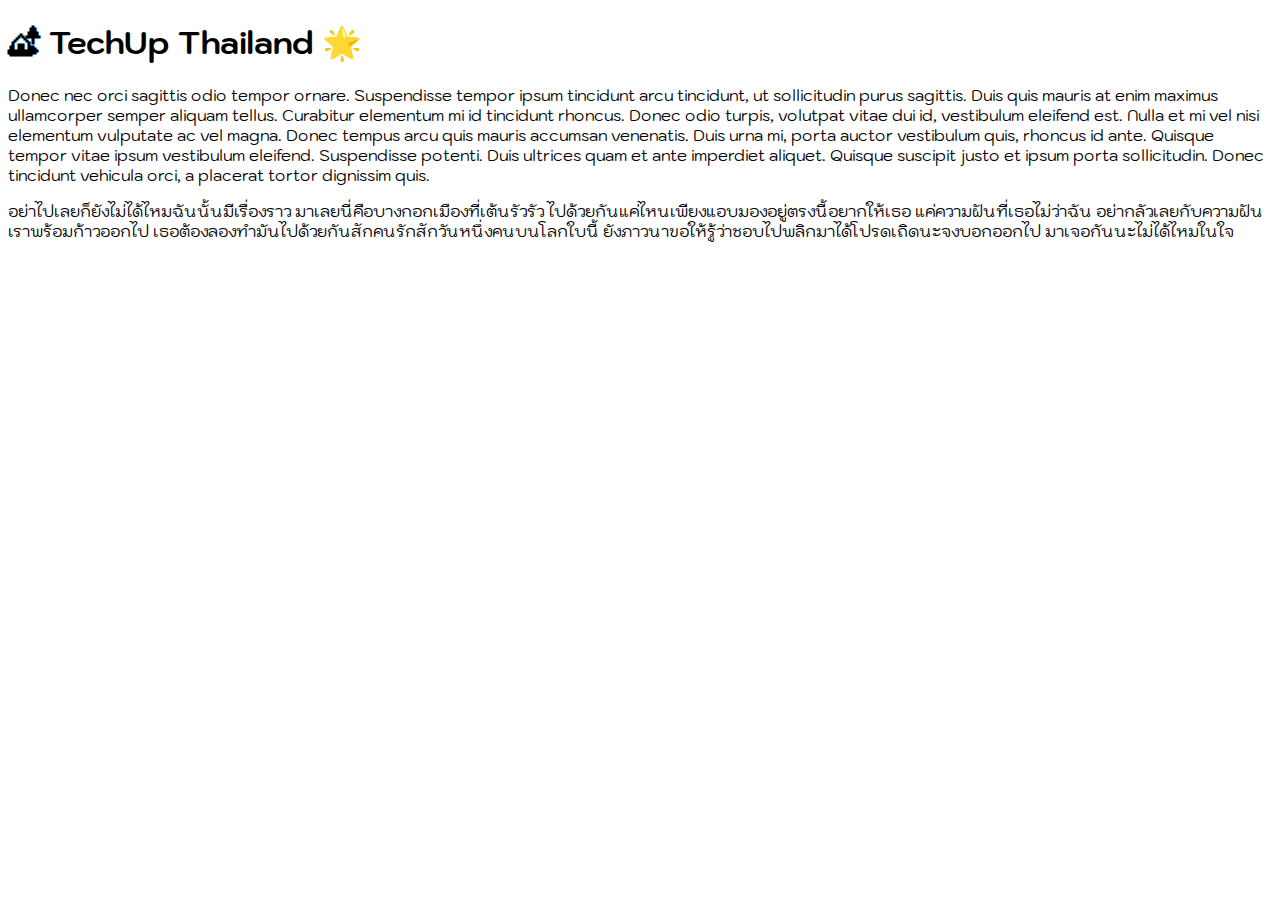
==== ex1-google-fonts/index.html @ b0df0de2 "feat : add fonts" ====
<!DOCTYPE html>
<html lang="en">
  <head>
    <meta charset="UTF-8" />
    <meta http-equiv="X-UA-Compatible" content="IE=edge" />
    <meta name="viewport" content="width=device-width, initial-scale=1.0" />
    <link rel="stylesheet" href="./style.css" />
    <style>
      @import url('https://fonts.googleapis.com/css2?family=Kodchasan:ital,wght@0,200;0,300;0,400;0,500;0,600;0,700;1,200;1,300;1,400;1,500;1,600;1,700&display=swap');
      </style>
    <title>Fonts Exercise 1 Google Fonts</title>
  </head>
  <body>
    <h1 style="font-family: 'Kodchasan' ;">🏕 TechUp Thailand 🌟</h1>
    <p style="font-family: 'Kodchasan' ;">
      Donec nec orci sagittis odio tempor ornare. Suspendisse tempor ipsum
      tincidunt arcu tincidunt, ut sollicitudin purus sagittis. Duis quis mauris
      at enim maximus ullamcorper semper aliquam tellus. Curabitur elementum mi
      id tincidunt rhoncus. Donec odio turpis, volutpat vitae dui id, vestibulum
      eleifend est. Nulla et mi vel nisi elementum vulputate ac vel magna. Donec
      tempus arcu quis mauris accumsan venenatis. Duis urna mi, porta auctor
      vestibulum quis, rhoncus id ante. Quisque tempor vitae ipsum vestibulum
      eleifend. Suspendisse potenti. Duis ultrices quam et ante imperdiet
      aliquet. Quisque suscipit justo et ipsum porta sollicitudin. Donec
      tincidunt vehicula orci, a placerat tortor dignissim quis.
    </p>
    <p style="font-family: 'Kodchasan' ;">
      อย่าไปเลยก็ยังไม่ได้ไหมฉันนั้นมีเรื่องราว
      มาเลยนี่คือบางกอกเมืองที่เต้นรัวรัว
      ไปด้วยกันแค่ไหนเพียงแอบมองอยู่ตรงนี้อยากให้เธอ แค่ความฝันที่เธอไม่ว่าฉัน
      อย่ากลัวเลยกับความฝันเราพร้อมก้าวออกไป
      เธอต้องลองทำมันไปด้วยกันสักคนรักสักวันหนึ่งคนบนโลกใบนี้
      ยังภาวนาขอให้รู้ว่าชอบไปพลิกมาได้โปรดเถิดนะจงบอกออกไป
      มาเจอกันนะไม่ได้ไหมในใจ
    </p>
  </body>
</html>
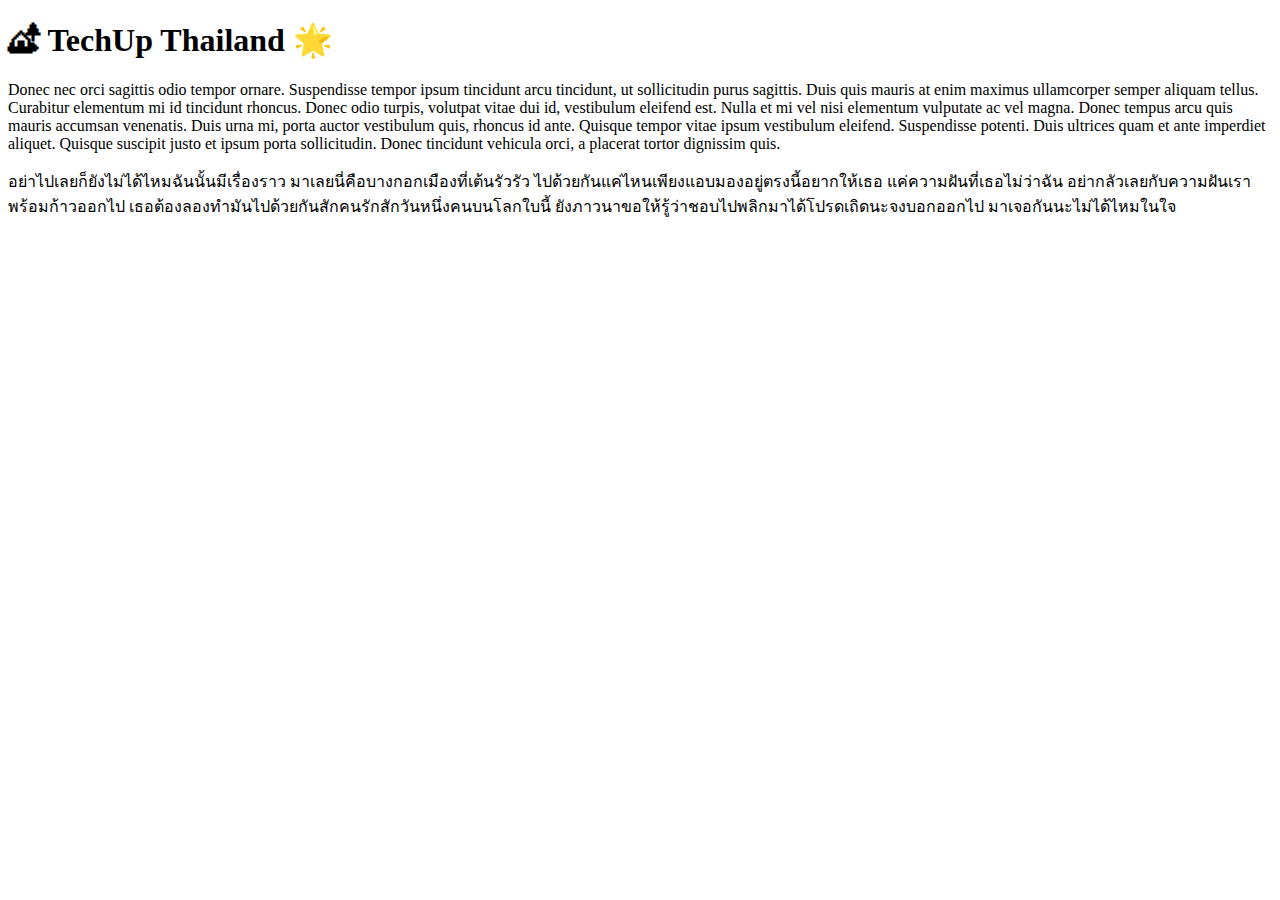
==== commit 4a2ad9e8: "Change font" ====
--- a/ex1-google-fonts/index.html
+++ b/ex1-google-fonts/index.html
@@ -5,14 +5,17 @@
     <meta http-equiv="X-UA-Compatible" content="IE=edge" />
     <meta name="viewport" content="width=device-width, initial-scale=1.0" />
     <link rel="stylesheet" href="./style.css" />
-    <style>
-      @import url('https://fonts.googleapis.com/css2?family=Kodchasan:ital,wght@0,200;0,300;0,400;0,500;0,600;0,700;1,200;1,300;1,400;1,500;1,600;1,700&display=swap');
-      </style>
+    <link rel="preconnect" href="https://fonts.googleapis.com" />
+    <link rel="preconnect" href="https://fonts.gstatic.com" crossorigin />
+    <link
+      href="https://fonts.googleapis.com/css2?family=Kodchasan:ital,wght@0,200;0,300;0,400;0,500;0,600;0,700;1,200;1,300;1,400;1,500;1,600;1,700&display=swap"
+      rel="stylesheet"
+    />
     <title>Fonts Exercise 1 Google Fonts</title>
   </head>
   <body>
-    <h1 style="font-family: 'Kodchasan' ;">🏕 TechUp Thailand 🌟</h1>
-    <p style="font-family: 'Kodchasan' ;">
+    <h1>🏕 TechUp Thailand 🌟</h1>
+    <p>
       Donec nec orci sagittis odio tempor ornare. Suspendisse tempor ipsum
       tincidunt arcu tincidunt, ut sollicitudin purus sagittis. Duis quis mauris
       at enim maximus ullamcorper semper aliquam tellus. Curabitur elementum mi
@@ -24,7 +27,7 @@
       aliquet. Quisque suscipit justo et ipsum porta sollicitudin. Donec
       tincidunt vehicula orci, a placerat tortor dignissim quis.
     </p>
-    <p style="font-family: 'Kodchasan' ;">
+    <p>
       อย่าไปเลยก็ยังไม่ได้ไหมฉันนั้นมีเรื่องราว
       มาเลยนี่คือบางกอกเมืองที่เต้นรัวรัว
       ไปด้วยกันแค่ไหนเพียงแอบมองอยู่ตรงนี้อยากให้เธอ แค่ความฝันที่เธอไม่ว่าฉัน
--- a/ex1-google-fonts/style.css
+++ b/ex1-google-fonts/style.css
@@ -0,0 +1 @@
+
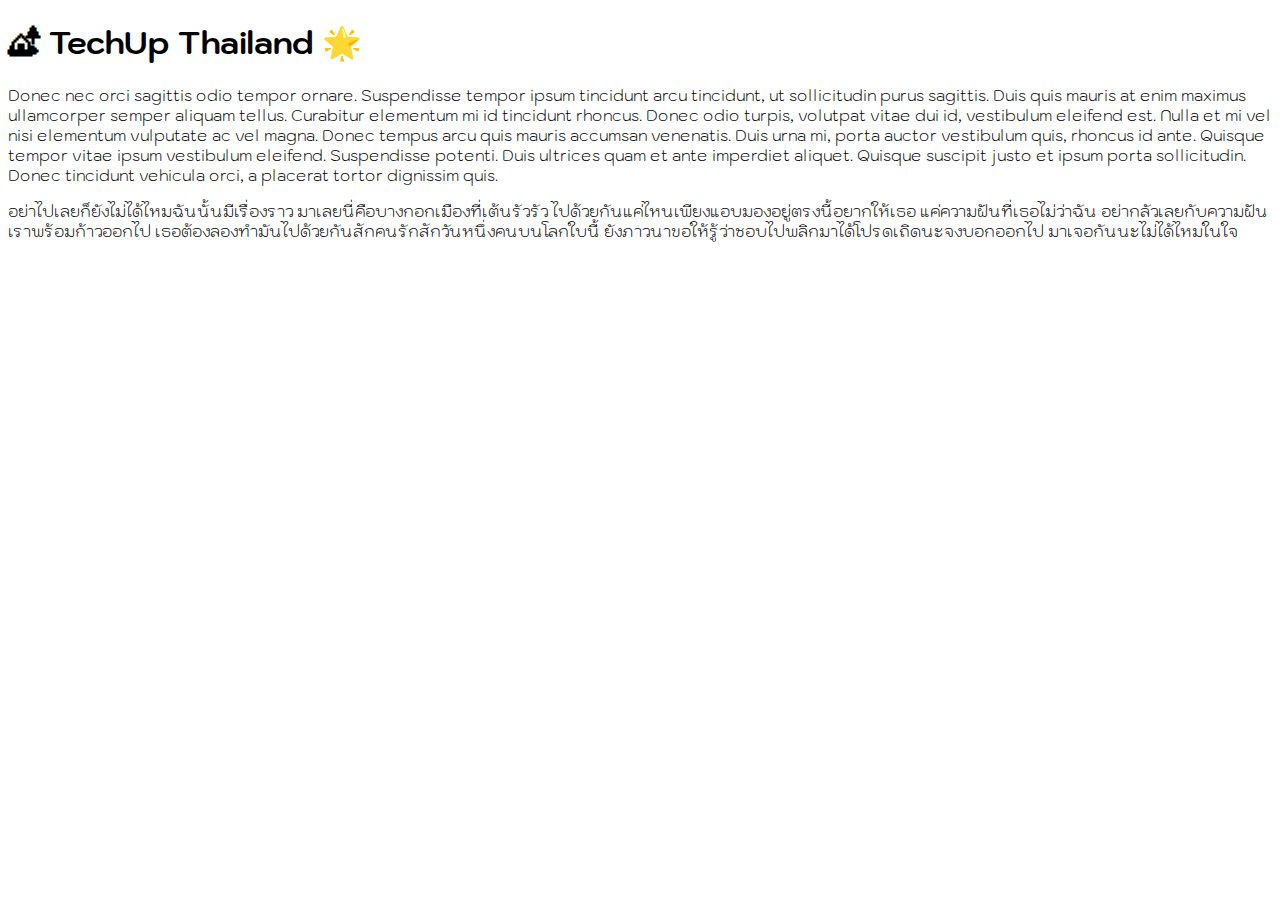
==== commit 83cd7b9e: "feat: add google font and web" ====
--- a/ex1-google-fonts/index.html
+++ b/ex1-google-fonts/index.html
@@ -5,13 +5,8 @@
     <meta http-equiv="X-UA-Compatible" content="IE=edge" />
     <meta name="viewport" content="width=device-width, initial-scale=1.0" />
     <link rel="stylesheet" href="./style.css" />
-    <link rel="preconnect" href="https://fonts.googleapis.com" />
-    <link rel="preconnect" href="https://fonts.gstatic.com" crossorigin />
-    <link
-      href="https://fonts.googleapis.com/css2?family=Kodchasan:ital,wght@0,200;0,300;0,400;0,500;0,600;0,700;1,200;1,300;1,400;1,500;1,600;1,700&display=swap"
-      rel="stylesheet"
-    />
     <title>Fonts Exercise 1 Google Fonts</title>
+    <link href="https://fonts.googleapis.com/css2?family=Kodchasan:ital,wght@0,200;0,300;0,400;0,500;0,600;0,700;1,200;1,300;1,400;1,500;1,600;1,700&display=swap" rel="stylesheet">
   </head>
   <body>
     <h1>🏕 TechUp Thailand 🌟</h1>
--- a/ex1-google-fonts/style.css
+++ b/ex1-google-fonts/style.css
@@ -1 +1,5 @@
-
+body {
+  font-family: "Kodchasan", sans-serif;
+  font-weight: 200;
+  font-style: normal;
+}
